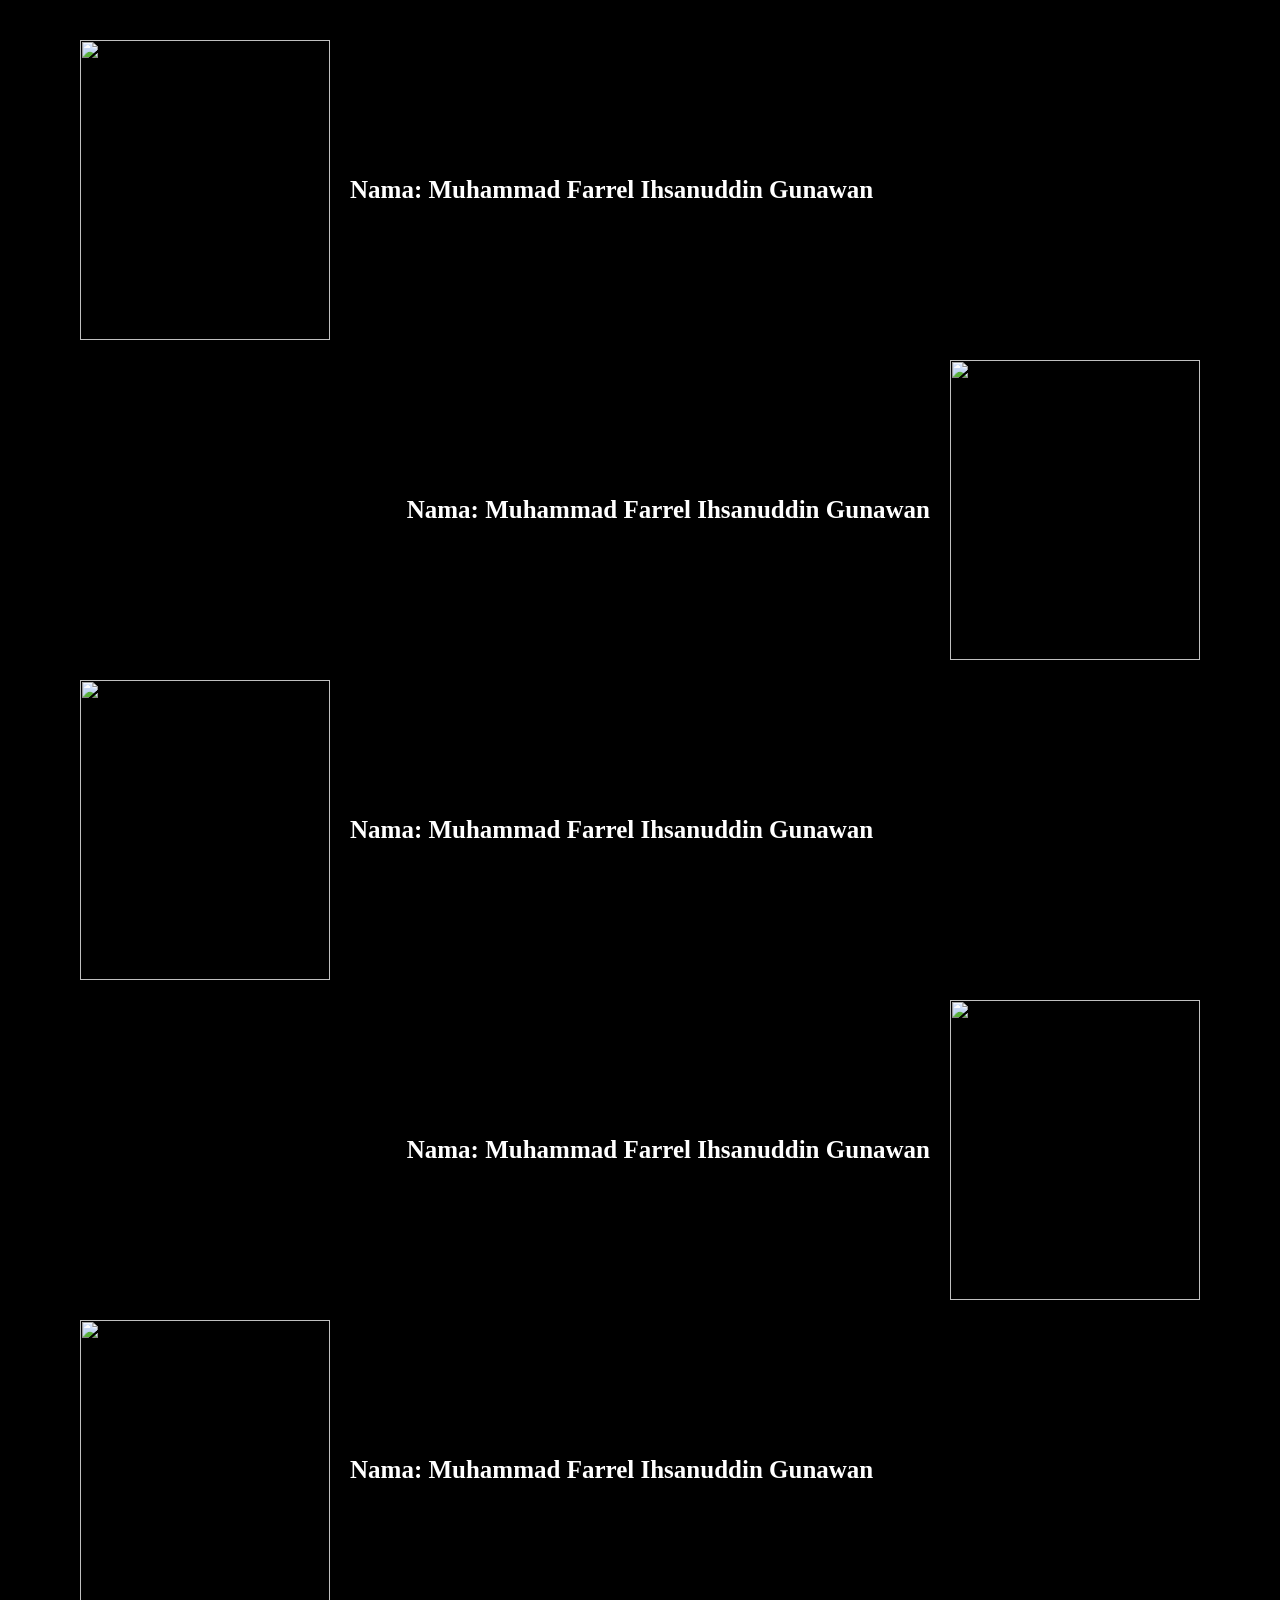
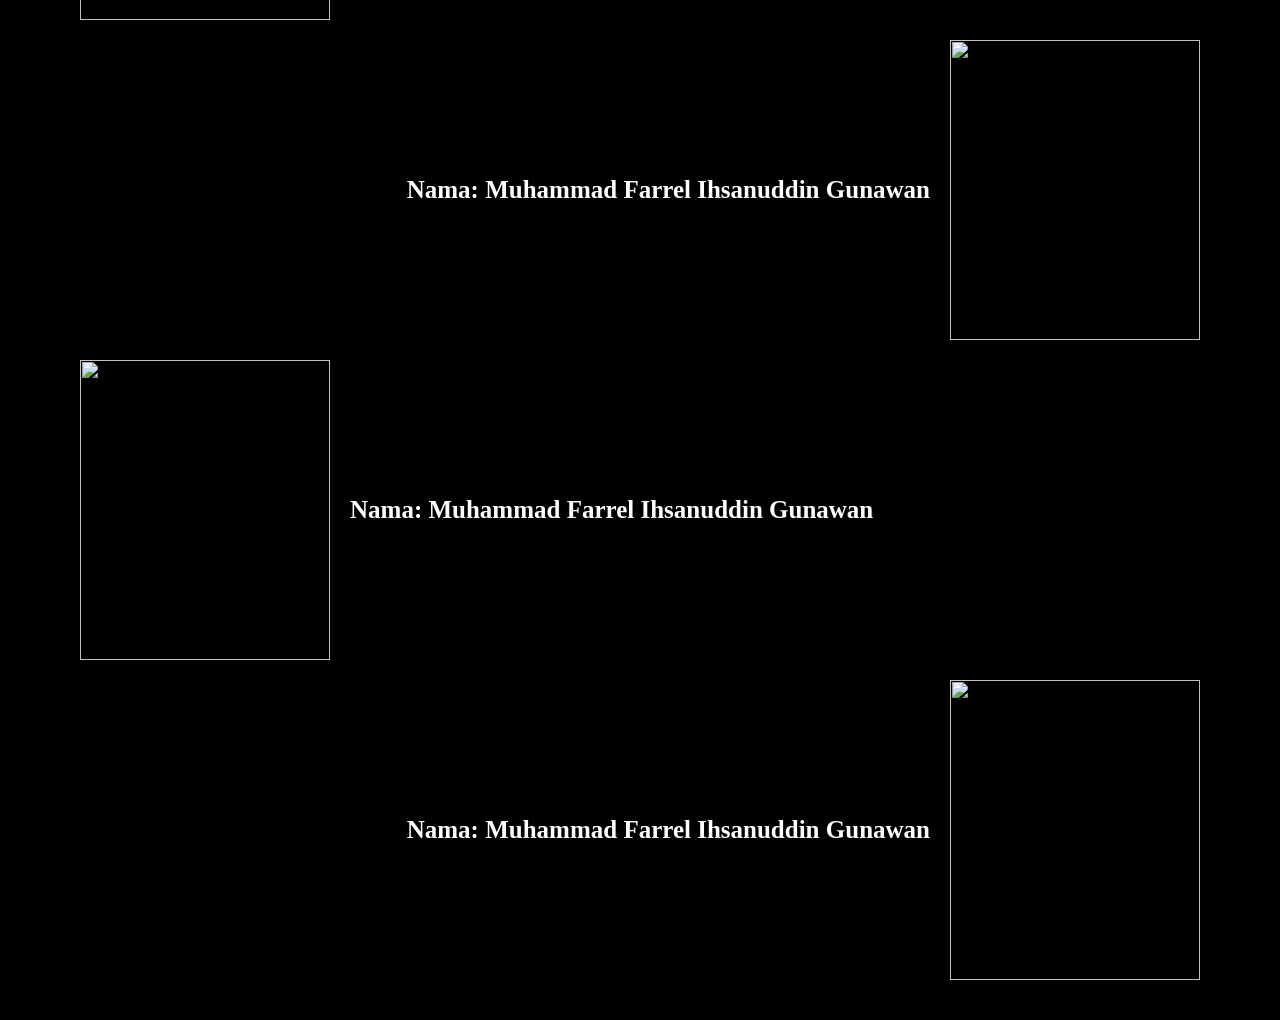
==== list nama.html @ 93ff6df2 "Add files via upload" ====
<!DOCTYPE html>
<html lang="en">
<head>
    <meta charset="UTF-8">
    <meta name="viewport" content="width=device-width, initial-scale=1.0">
    <title>Document</title>
<style>
    *{
        box-sizing: border-box;
    }
    body{
        width: 100%;
        max-width: 1200px;
        margin: 0 auto;
        padding: 20px;
        box-sizing: border-box;
        background-color: black;
    }
    div{
        color: white;
    }
    .container{
        display: flex;
        align-items: center;
        gap: 20px;
        margin: 20px;
    }
    .container:nth-child(even){
        flex-direction: row-reverse;
    }
    .kiri{
        width: 250px;
        height: 300px;
        opacity: 0;
        transform: translateX(-100px);
        transition: 
                opacity 2s ease,
                transform 2s ease;
    }
    .container:nth-child(even).kiri{
        flex-direction: row-reverse;
        opacity: 0;
        transform: translateX(100px);
        transition: 
                opacity 2s ease,
                transform 2s ease;
    }
    .kiri.show{
        opacity: 1;
        transform: translateX(0);
    }
    .container h1{
        font-size: 25px;
        color: white;
        margin: 0;
        overflow-wrap: anywhere;
    }
    @media (max-width: 600px) {

    body{
        padding: 10px;
    }
    .container{
        gap: 12px;
        margin: 30px 0;
    }
    .kiri {
        max-width: 180px;
        max-height: 45px;
        width: 40vw;
        height: 40vw;
    }
    .container h1{
        font-size: 18px;
        line-height: 1.2;
    }
}
</style>
</head>
<body>
<div class="container">
    <img src="./Gua.png" class="kiri">
    <div>
        <h1>Nama: Muhammad Farrel Ihsanuddin Gunawan </h1>
    </div>
</div>
<div class="container">
    <img src="./Gua.png" class="kiri">
    <div>
        <h1>Nama: Muhammad Farrel Ihsanuddin Gunawan </h1>
    </div>
</div>
<div class="container">
    <img src="./Gua.png" class="kiri">
    <div>
        <h1>Nama: Muhammad Farrel Ihsanuddin Gunawan </h1>
    </div>
</div>
<div class="container">
    <img src="./Gua.png" class="kiri">
    <div>
        <h1>Nama: Muhammad Farrel Ihsanuddin Gunawan </h1>
    </div>
</div>
<div class="container">
    <img src="./Gua.png" class="kiri">
    <div>
        <h1>Nama: Muhammad Farrel Ihsanuddin Gunawan </h1>
    </div>
</div>
<div class="container">
    <img src="./Gua.png" class="kiri">
    <div>
        <h1>Nama: Muhammad Farrel Ihsanuddin Gunawan </h1>
    </div>
</div>
<div class="container">
    <img src="./Gua.png" class="kiri">
    <div>
        <h1>Nama: Muhammad Farrel Ihsanuddin Gunawan </h1>
    </div>
</div>
<div class="container">
    <img src="./Gua.png" class="kiri">
    <div>
        <h1>Nama: Muhammad Farrel Ihsanuddin Gunawan </h1>
    </div>
</div>

<script>
    const boxes = document.querySelectorAll(".kiri");

        const observer = new IntersectionObserver((entries) => {
            entries.forEach(entry => {
                if (entry.isIntersecting) {
                    entry.target.classList.add("show");
                }
            });
        }, {
            threshold: 0.2
        });

        boxes.forEach(box => {
            observer.observe(box);
        });
    
</script>
</body>
</html>
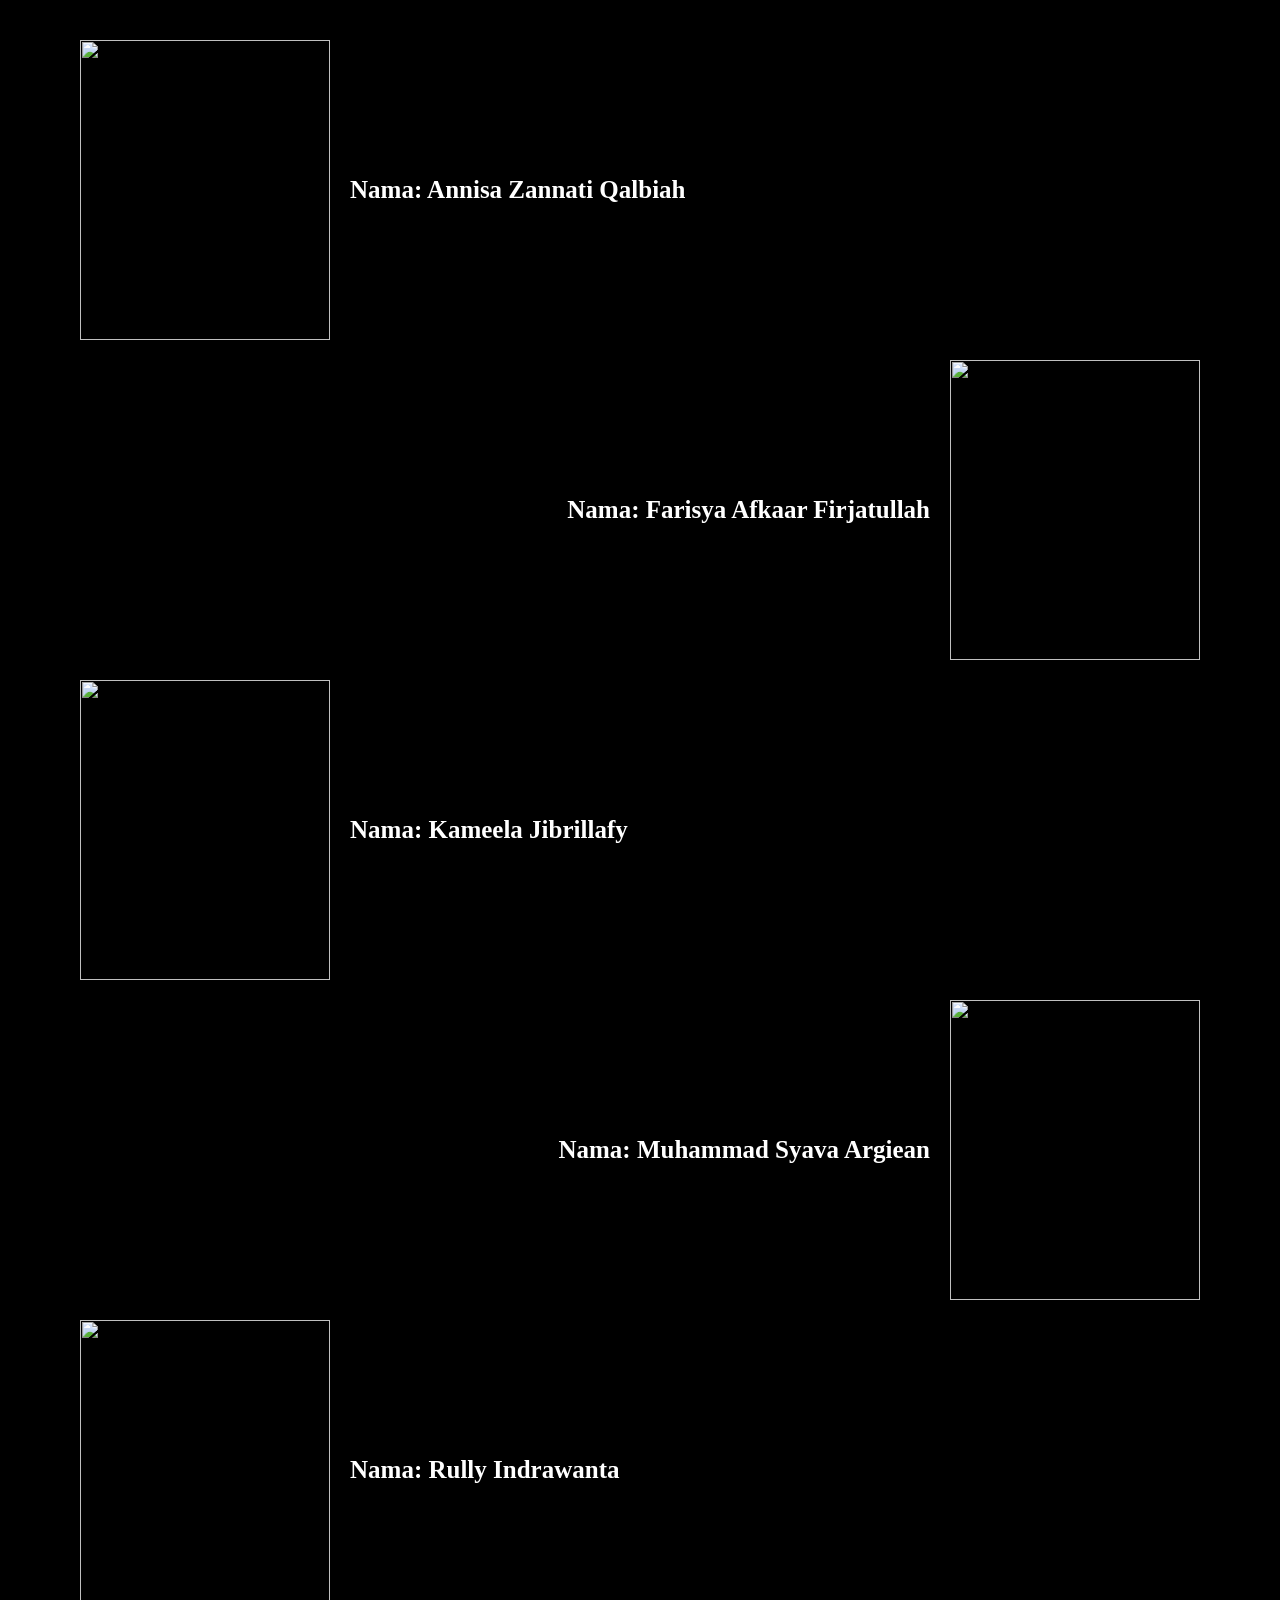
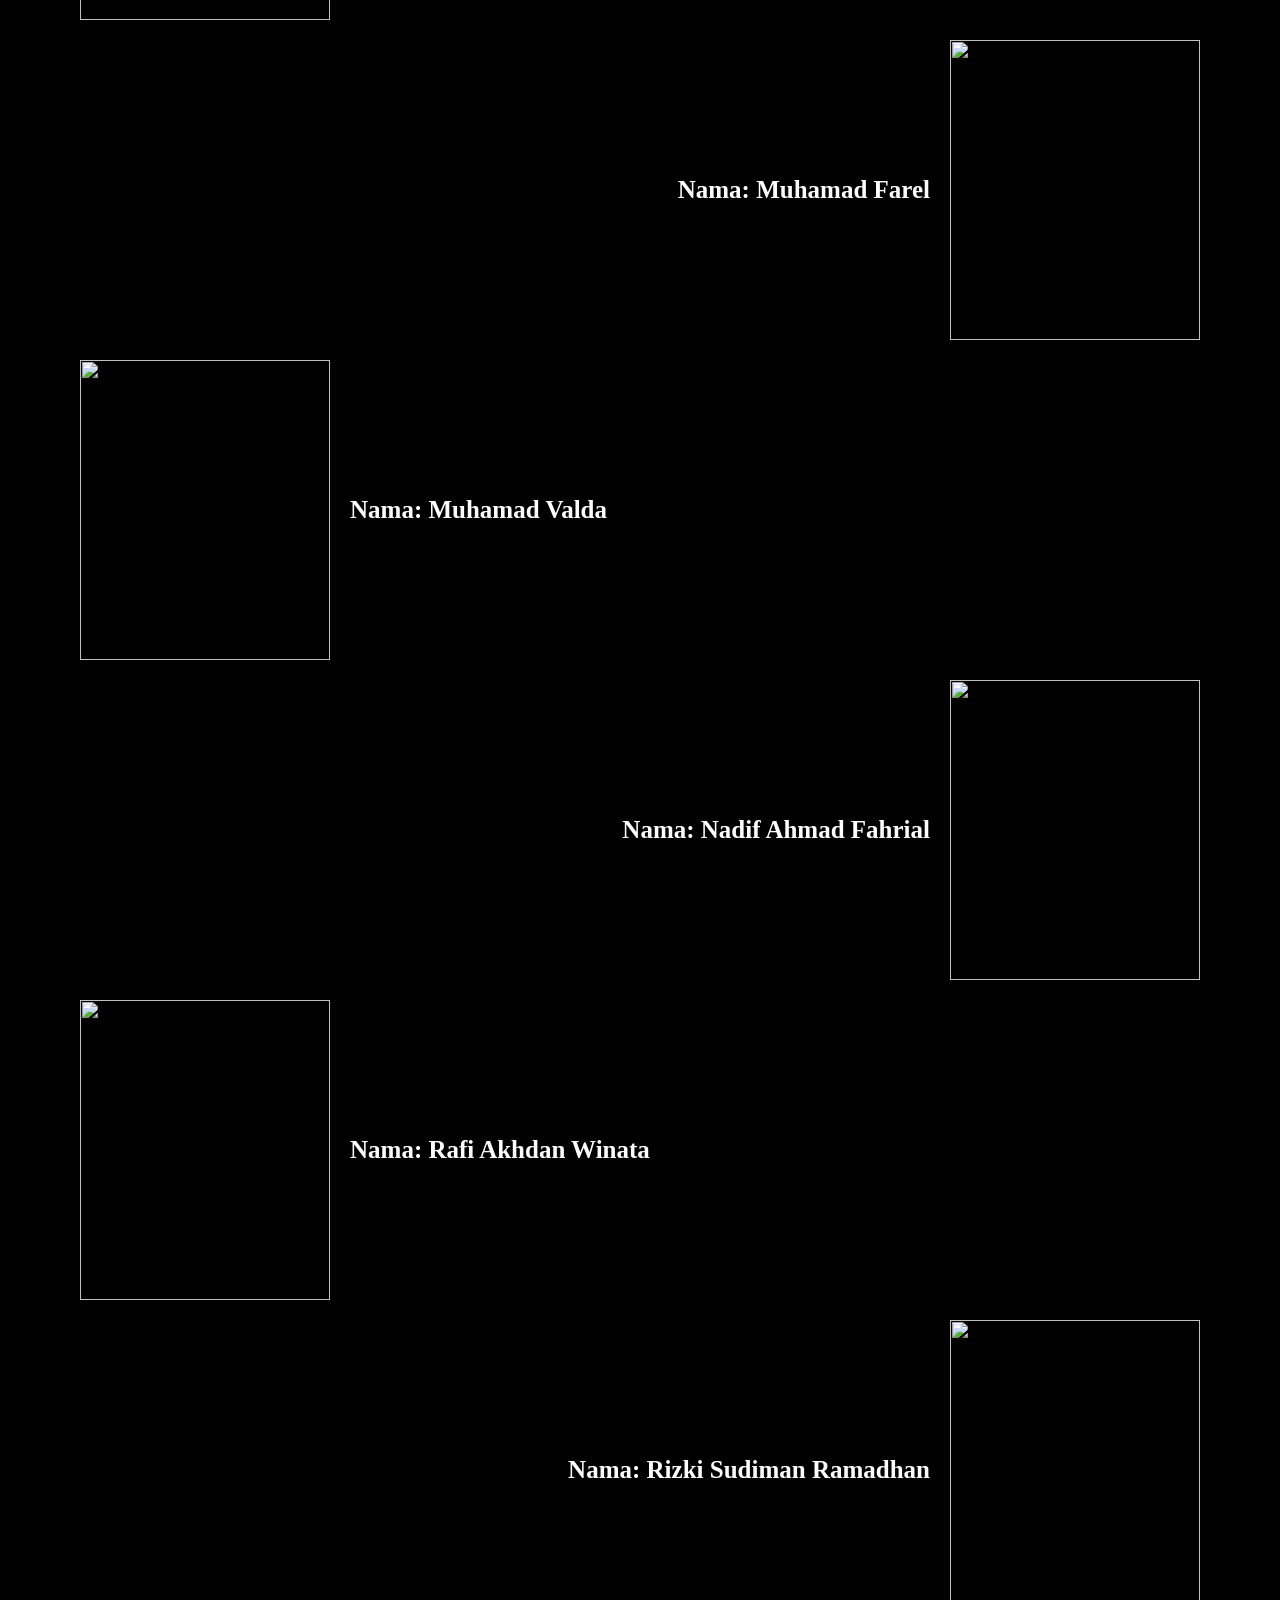
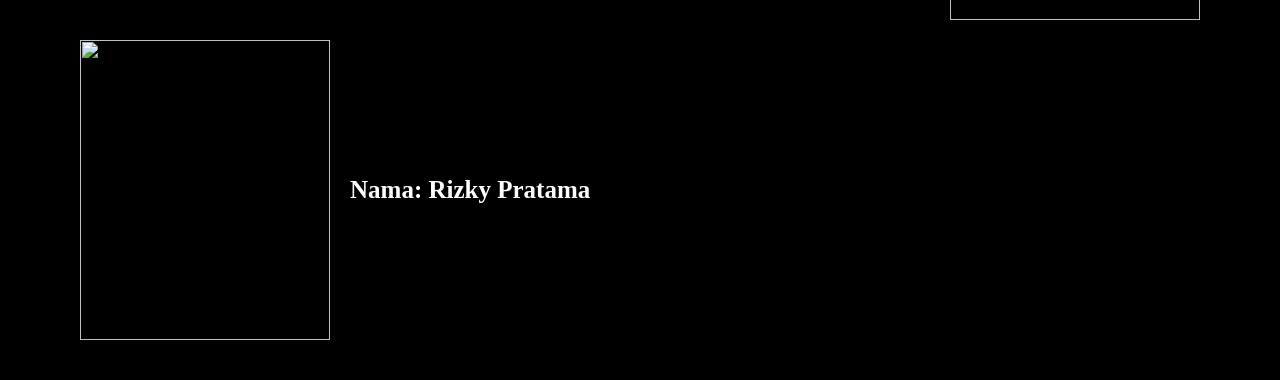
==== commit 8492669d: "Menambahkan mentor, nama, animasi tombol dan card angota dan mentor" ====
--- a/list nama.html
+++ b/list nama.html
@@ -81,49 +81,67 @@
 <div class="container">
     <img src="./Gua.png" class="kiri">
     <div>
-        <h1>Nama: Muhammad Farrel Ihsanuddin Gunawan </h1>
+        <h1>Nama: Annisa Zannati Qalbiah </h1>
     </div>
 </div>
 <div class="container">
     <img src="./Gua.png" class="kiri">
     <div>
-        <h1>Nama: Muhammad Farrel Ihsanuddin Gunawan </h1>
+        <h1>Nama: Farisya Afkaar Firjatullah </h1>
     </div>
 </div>
 <div class="container">
     <img src="./Gua.png" class="kiri">
     <div>
-        <h1>Nama: Muhammad Farrel Ihsanuddin Gunawan </h1>
+        <h1>Nama: Kameela Jibrillafy </h1>
     </div>
 </div>
 <div class="container">
     <img src="./Gua.png" class="kiri">
     <div>
-        <h1>Nama: Muhammad Farrel Ihsanuddin Gunawan </h1>
+        <h1>Nama: Muhammad Syava Argiean </h1>
     </div>
 </div>
 <div class="container">
     <img src="./Gua.png" class="kiri">
     <div>
-        <h1>Nama: Muhammad Farrel Ihsanuddin Gunawan </h1>
+        <h1>Nama: Rully Indrawanta </h1>
     </div>
 </div>
 <div class="container">
     <img src="./Gua.png" class="kiri">
     <div>
-        <h1>Nama: Muhammad Farrel Ihsanuddin Gunawan </h1>
+        <h1>Nama: Muhamad Farel </h1>
     </div>
 </div>
 <div class="container">
     <img src="./Gua.png" class="kiri">
     <div>
-        <h1>Nama: Muhammad Farrel Ihsanuddin Gunawan </h1>
+        <h1>Nama: Muhamad Valda</h1>
     </div>
 </div>
 <div class="container">
     <img src="./Gua.png" class="kiri">
     <div>
-        <h1>Nama: Muhammad Farrel Ihsanuddin Gunawan </h1>
+        <h1>Nama: Nadif Ahmad Fahrial </h1>
+    </div>
+</div>
+<div class="container">
+    <img src="./Gua.png" class="kiri">
+    <div>
+        <h1>Nama: Rafi Akhdan Winata </h1>
+    </div>
+</div>
+<div class="container">
+    <img src="./Gua.png" class="kiri">
+    <div>
+        <h1>Nama: Rizki Sudiman Ramadhan </h1>
+    </div>
+</div>
+<div class="container">
+    <img src="./Gua.png" class="kiri">
+    <div>
+        <h1>Nama: Rizky Pratama </h1>
     </div>
 </div>
 
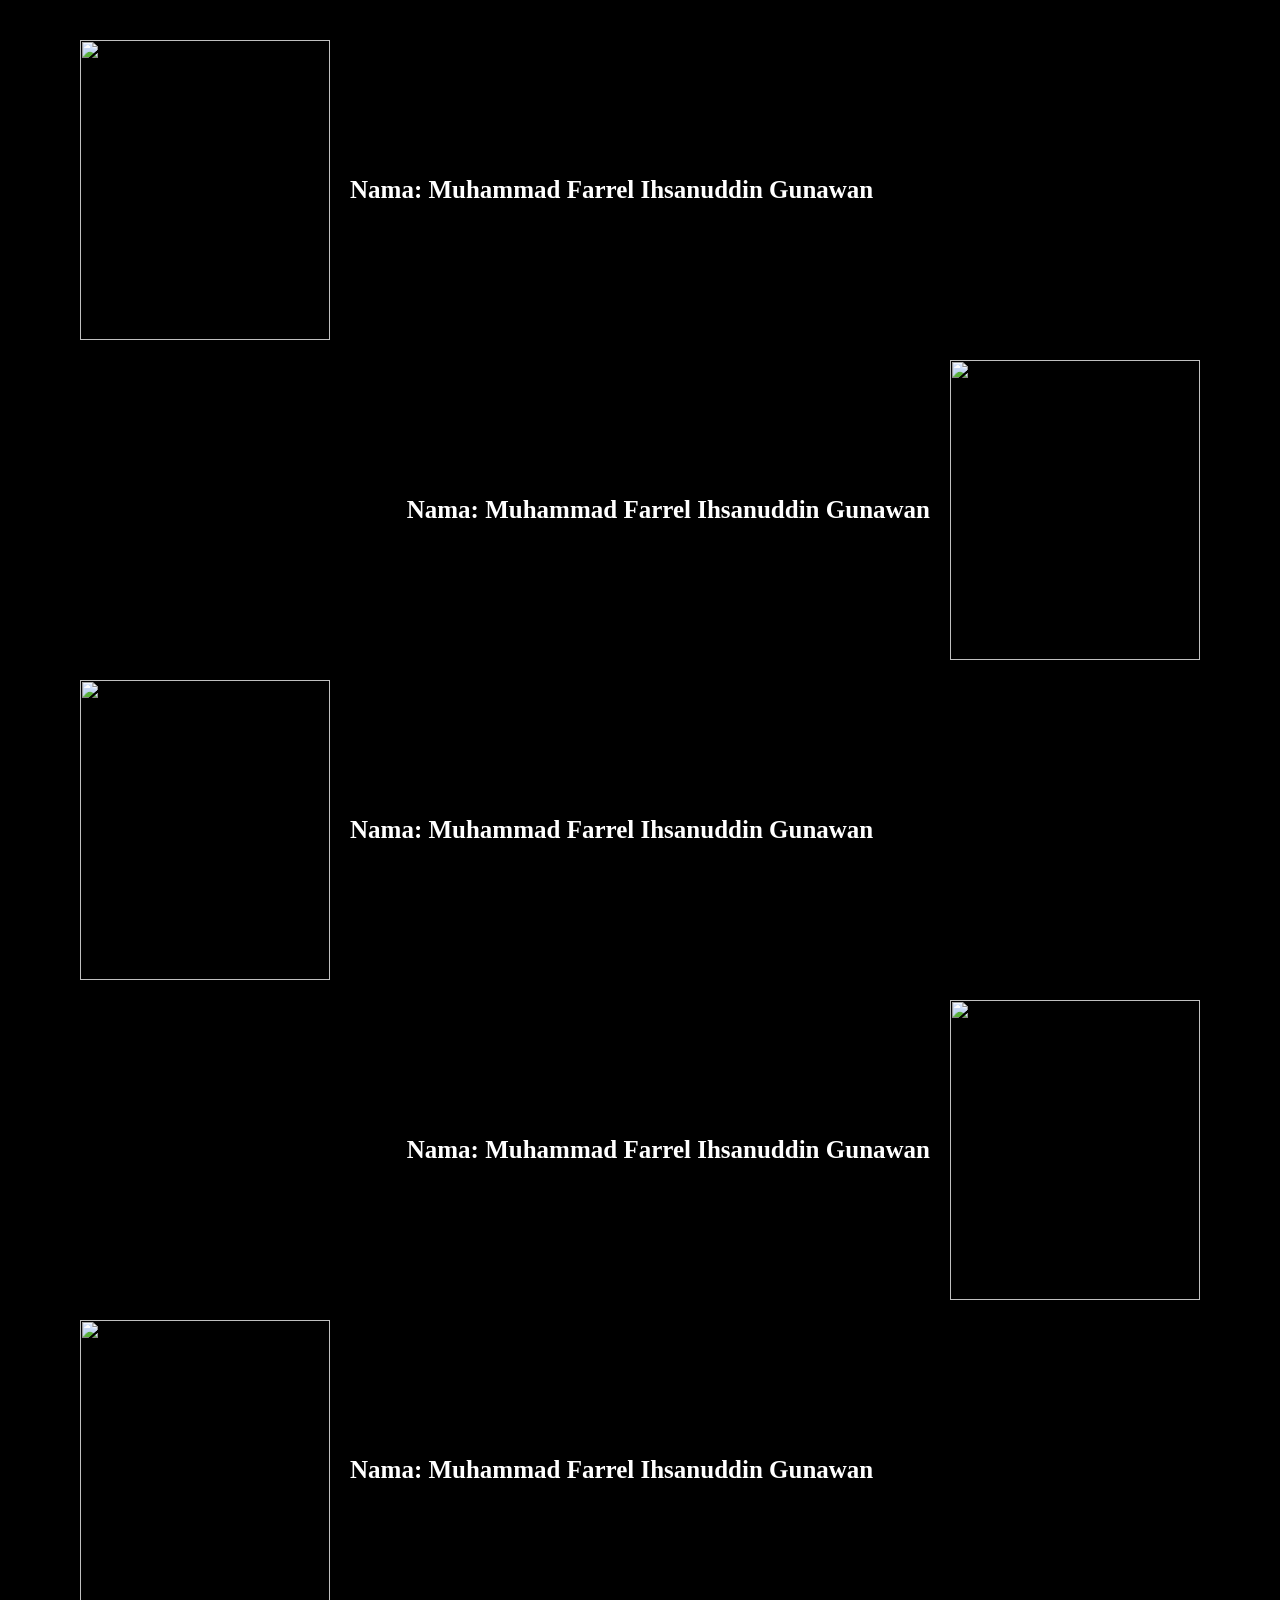
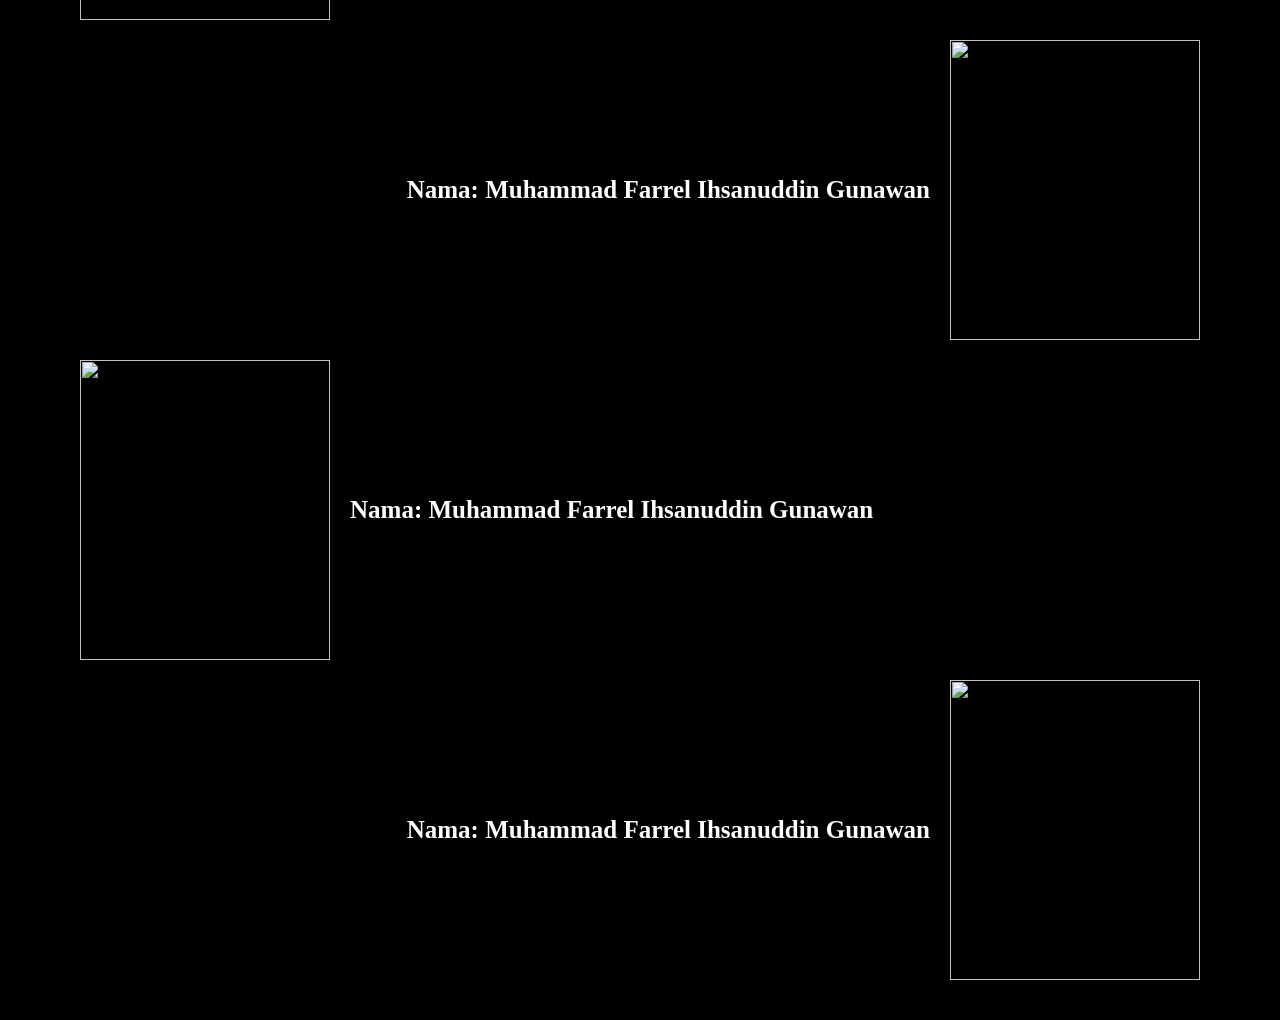
==== commit 4ccd5a3e: "Revert merge pull request salah" ====
--- a/list nama.html
+++ b/list nama.html
@@ -81,67 +81,49 @@
 <div class="container">
     <img src="./Gua.png" class="kiri">
     <div>
-        <h1>Nama: Annisa Zannati Qalbiah </h1>
+        <h1>Nama: Muhammad Farrel Ihsanuddin Gunawan </h1>
     </div>
 </div>
 <div class="container">
     <img src="./Gua.png" class="kiri">
     <div>
-        <h1>Nama: Farisya Afkaar Firjatullah </h1>
+        <h1>Nama: Muhammad Farrel Ihsanuddin Gunawan </h1>
     </div>
 </div>
 <div class="container">
     <img src="./Gua.png" class="kiri">
     <div>
-        <h1>Nama: Kameela Jibrillafy </h1>
+        <h1>Nama: Muhammad Farrel Ihsanuddin Gunawan </h1>
     </div>
 </div>
 <div class="container">
     <img src="./Gua.png" class="kiri">
     <div>
-        <h1>Nama: Muhammad Syava Argiean </h1>
+        <h1>Nama: Muhammad Farrel Ihsanuddin Gunawan </h1>
     </div>
 </div>
 <div class="container">
     <img src="./Gua.png" class="kiri">
     <div>
-        <h1>Nama: Rully Indrawanta </h1>
+        <h1>Nama: Muhammad Farrel Ihsanuddin Gunawan </h1>
     </div>
 </div>
 <div class="container">
     <img src="./Gua.png" class="kiri">
     <div>
-        <h1>Nama: Muhamad Farel </h1>
+        <h1>Nama: Muhammad Farrel Ihsanuddin Gunawan </h1>
     </div>
 </div>
 <div class="container">
     <img src="./Gua.png" class="kiri">
     <div>
-        <h1>Nama: Muhamad Valda</h1>
+        <h1>Nama: Muhammad Farrel Ihsanuddin Gunawan </h1>
     </div>
 </div>
 <div class="container">
     <img src="./Gua.png" class="kiri">
     <div>
-        <h1>Nama: Nadif Ahmad Fahrial </h1>
-    </div>
-</div>
-<div class="container">
-    <img src="./Gua.png" class="kiri">
-    <div>
-        <h1>Nama: Rafi Akhdan Winata </h1>
-    </div>
-</div>
-<div class="container">
-    <img src="./Gua.png" class="kiri">
-    <div>
-        <h1>Nama: Rizki Sudiman Ramadhan </h1>
-    </div>
-</div>
-<div class="container">
-    <img src="./Gua.png" class="kiri">
-    <div>
-        <h1>Nama: Rizky Pratama </h1>
+        <h1>Nama: Muhammad Farrel Ihsanuddin Gunawan </h1>
     </div>
 </div>
 
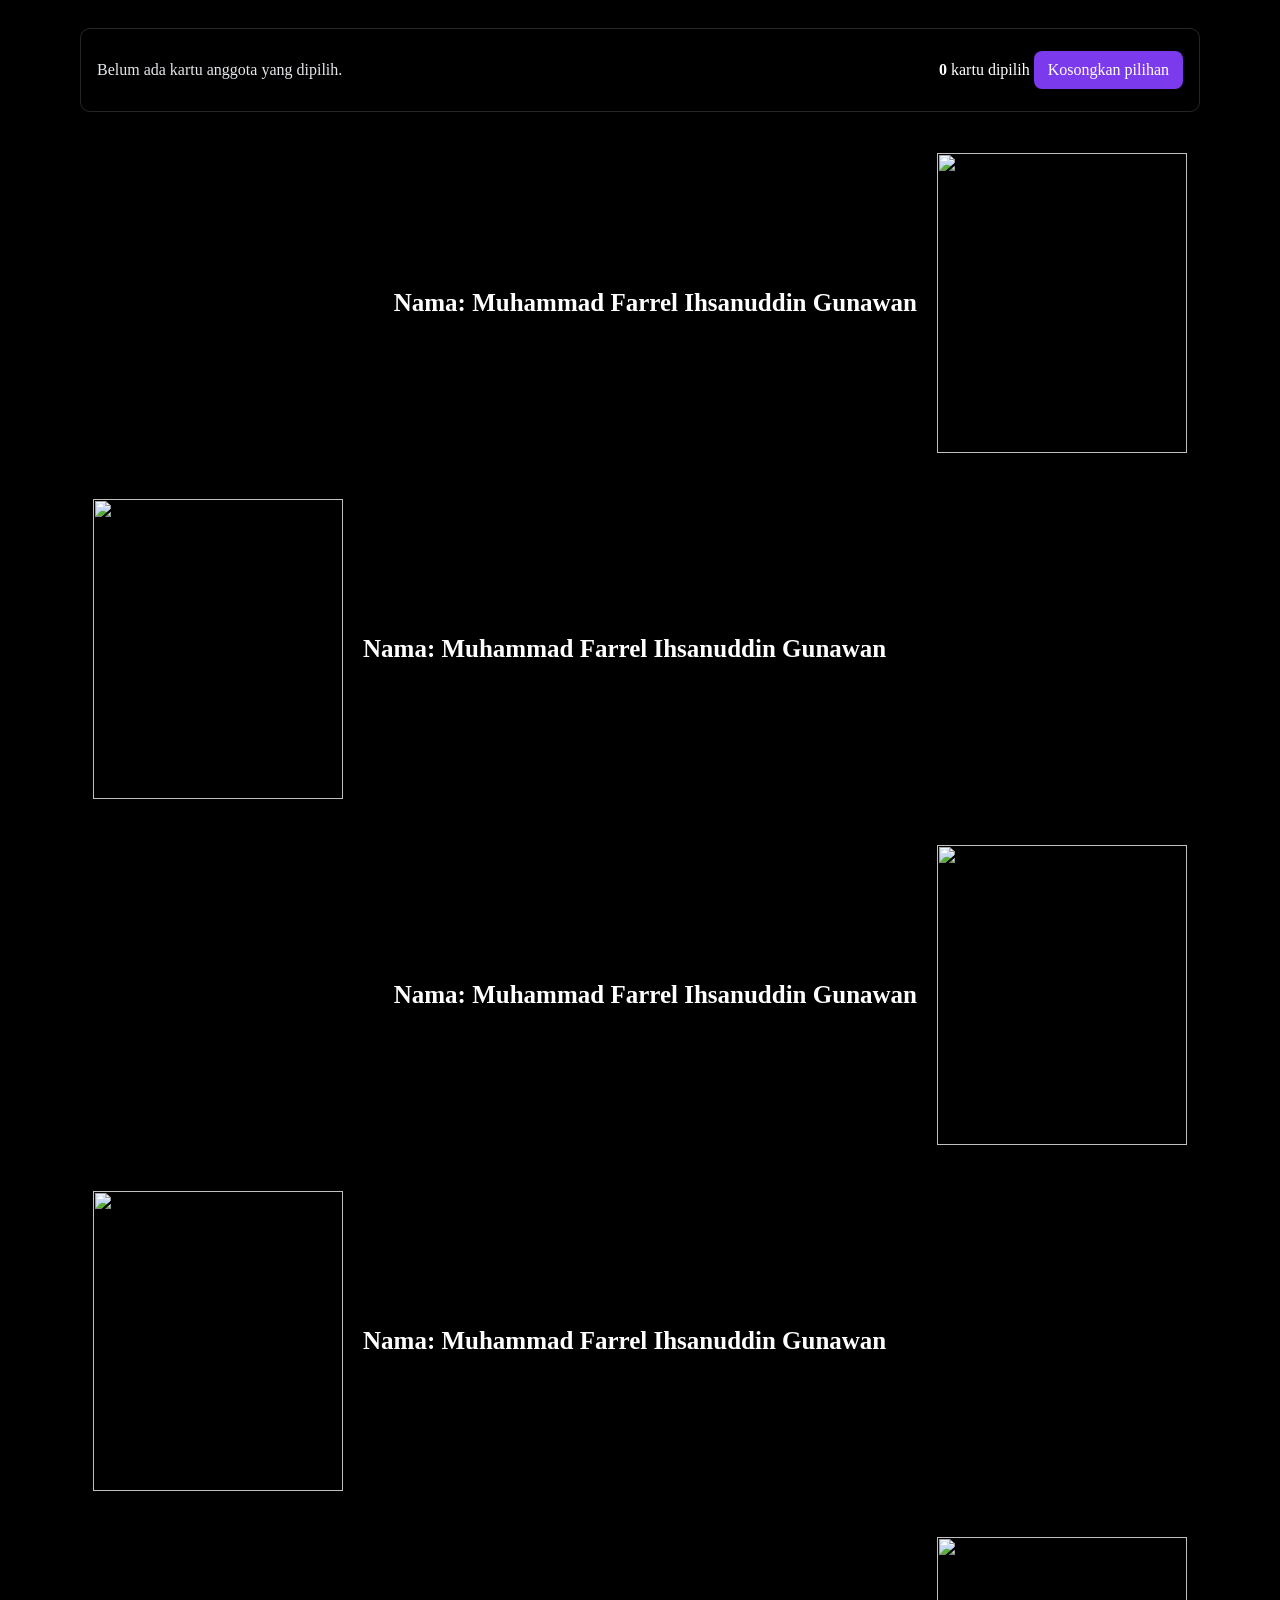
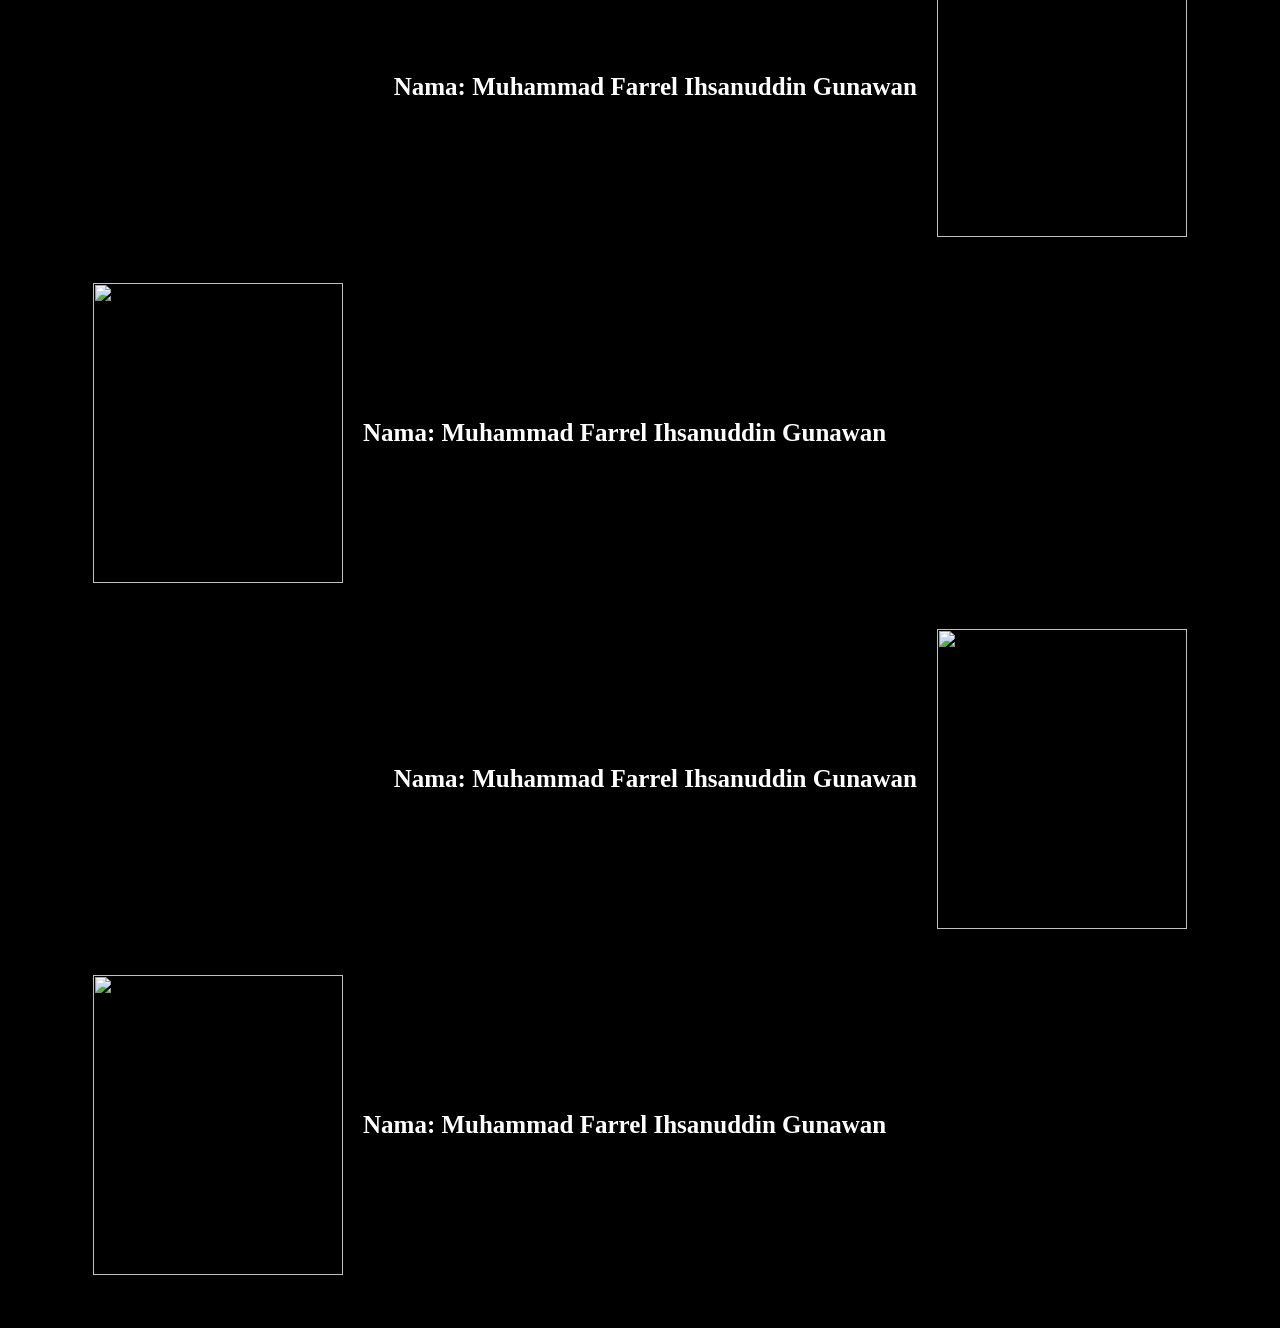
==== commit 9a131920: "Sync project files from workspace" ====
--- a/list nama.html
+++ b/list nama.html
@@ -1,149 +1,180 @@
-<!DOCTYPE html>
-<html lang="en">
-<head>
-    <meta charset="UTF-8">
-    <meta name="viewport" content="width=device-width, initial-scale=1.0">
-    <title>Document</title>
-<style>
-    *{
-        box-sizing: border-box;
-    }
-    body{
-        width: 100%;
-        max-width: 1200px;
-        margin: 0 auto;
-        padding: 20px;
-        box-sizing: border-box;
-        background-color: black;
-    }
-    div{
-        color: white;
-    }
-    .container{
-        display: flex;
-        align-items: center;
-        gap: 20px;
-        margin: 20px;
-    }
-    .container:nth-child(even){
-        flex-direction: row-reverse;
-    }
-    .kiri{
-        width: 250px;
-        height: 300px;
-        opacity: 0;
-        transform: translateX(-100px);
-        transition: 
-                opacity 2s ease,
-                transform 2s ease;
-    }
-    .container:nth-child(even).kiri{
-        flex-direction: row-reverse;
-        opacity: 0;
-        transform: translateX(100px);
-        transition: 
-                opacity 2s ease,
-                transform 2s ease;
-    }
-    .kiri.show{
-        opacity: 1;
-        transform: translateX(0);
-    }
-    .container h1{
-        font-size: 25px;
-        color: white;
-        margin: 0;
-        overflow-wrap: anywhere;
-    }
-    @media (max-width: 600px) {
-
-    body{
-        padding: 10px;
-    }
-    .container{
-        gap: 12px;
-        margin: 30px 0;
-    }
-    .kiri {
-        max-width: 180px;
-        max-height: 45px;
-        width: 40vw;
-        height: 40vw;
-    }
-    .container h1{
-        font-size: 18px;
-        line-height: 1.2;
-    }
-}
-</style>
-</head>
-<body>
-<div class="container">
-    <img src="./Gua.png" class="kiri">
-    <div>
-        <h1>Nama: Muhammad Farrel Ihsanuddin Gunawan </h1>
-    </div>
-</div>
-<div class="container">
-    <img src="./Gua.png" class="kiri">
-    <div>
-        <h1>Nama: Muhammad Farrel Ihsanuddin Gunawan </h1>
-    </div>
-</div>
-<div class="container">
-    <img src="./Gua.png" class="kiri">
-    <div>
-        <h1>Nama: Muhammad Farrel Ihsanuddin Gunawan </h1>
-    </div>
-</div>
-<div class="container">
-    <img src="./Gua.png" class="kiri">
-    <div>
-        <h1>Nama: Muhammad Farrel Ihsanuddin Gunawan </h1>
-    </div>
-</div>
-<div class="container">
-    <img src="./Gua.png" class="kiri">
-    <div>
-        <h1>Nama: Muhammad Farrel Ihsanuddin Gunawan </h1>
-    </div>
-</div>
-<div class="container">
-    <img src="./Gua.png" class="kiri">
-    <div>
-        <h1>Nama: Muhammad Farrel Ihsanuddin Gunawan </h1>
-    </div>
-</div>
-<div class="container">
-    <img src="./Gua.png" class="kiri">
-    <div>
-        <h1>Nama: Muhammad Farrel Ihsanuddin Gunawan </h1>
-    </div>
-</div>
-<div class="container">
-    <img src="./Gua.png" class="kiri">
-    <div>
-        <h1>Nama: Muhammad Farrel Ihsanuddin Gunawan </h1>
-    </div>
-</div>
-
-<script>
-    const boxes = document.querySelectorAll(".kiri");
-
-        const observer = new IntersectionObserver((entries) => {
-            entries.forEach(entry => {
-                if (entry.isIntersecting) {
-                    entry.target.classList.add("show");
-                }
-            });
-        }, {
-            threshold: 0.2
-        });
-
-        boxes.forEach(box => {
-            observer.observe(box);
-        });
-    
-</script>
-</body>
+<!DOCTYPE html>
+<html lang="en">
+<head>
+    <meta charset="UTF-8">
+    <meta name="viewport" content="width=device-width, initial-scale=1.0">
+    <title>Document</title>
+<style>
+    *{
+        box-sizing: border-box;
+    }
+    body{
+        width: 100%;
+        max-width: 1200px;
+        margin: 0 auto;
+        padding: 20px;
+        box-sizing: border-box;
+        background-color: black;
+    }
+    div{
+        color: white;
+    }
+    .container{
+        display: flex;
+        align-items: center;
+        gap: 20px;
+        margin: 20px;
+        padding: 12px;
+        border: 1px solid transparent;
+        border-radius: 12px;
+        cursor: pointer;
+        transition: background-color 0.2s ease, border-color 0.2s ease;
+    }
+    .container:focus-visible{
+        outline: 3px solid #c084fc;
+        outline-offset: 3px;
+    }
+    .container.selected{
+        border-color: #c084fc;
+        background: rgba(124, 58, 237, 0.2);
+    }
+    .selection-toolbar{
+        display: flex;
+        justify-content: space-between;
+        align-items: center;
+        gap: 16px;
+        margin: 8px 20px 28px;
+        padding: 16px;
+        border: 1px solid rgba(255,255,255,0.15);
+        border-radius: 10px;
+        color: #e5e7eb;
+    }
+    .selection-toolbar button{
+        padding: 10px 14px;
+        border: 0;
+        border-radius: 8px;
+        background: #7c3aed;
+        color: white;
+        font: inherit;
+        cursor: pointer;
+    }
+    .selection-toolbar button:hover{
+        background: #9333ea;
+    }
+    .container:nth-child(even){
+        flex-direction: row-reverse;
+    }
+    .kiri{
+        width: 250px;
+        height: 300px;
+        opacity: 0;
+        transform: translateX(-100px);
+        transition: 
+                opacity 2s ease,
+                transform 2s ease;
+    }
+    .container:nth-child(even).kiri{
+        flex-direction: row-reverse;
+        opacity: 0;
+        transform: translateX(100px);
+        transition: 
+                opacity 2s ease,
+                transform 2s ease;
+    }
+    .kiri.show{
+        opacity: 1;
+        transform: translateX(0);
+    }
+    .container h1{
+        font-size: 25px;
+        color: white;
+        margin: 0;
+        overflow-wrap: anywhere;
+    }
+    @media (max-width: 600px) {
+
+    body{
+        padding: 10px;
+    }
+    .container{
+        gap: 12px;
+        margin: 30px 0;
+    }
+    .selection-toolbar{
+        align-items: flex-start;
+        flex-direction: column;
+        margin: 8px 0 24px;
+    }
+    .kiri {
+        max-width: 180px;
+        max-height: 45px;
+        width: 40vw;
+        height: 40vw;
+    }
+    .container h1{
+        font-size: 18px;
+        line-height: 1.2;
+    }
+}
+</style>
+<script src="script.js" defer></script>
+</head>
+<body>
+<div class="selection-toolbar">
+    <p id="selection-status" aria-live="polite">Belum ada kartu anggota yang dipilih.</p>
+    <div>
+        <strong id="selected-count">0</strong> kartu dipilih
+        <button id="clear-selection" type="button">Kosongkan pilihan</button>
+    </div>
+</div>
+<div class="container">
+    <img src="./Gua.png" class="kiri">
+    <div>
+        <h1>Nama: Muhammad Farrel Ihsanuddin Gunawan </h1>
+    </div>
+</div>
+<div class="container">
+    <img src="./Gua.png" class="kiri">
+    <div>
+        <h1>Nama: Muhammad Farrel Ihsanuddin Gunawan </h1>
+    </div>
+</div>
+<div class="container">
+    <img src="./Gua.png" class="kiri">
+    <div>
+        <h1>Nama: Muhammad Farrel Ihsanuddin Gunawan </h1>
+    </div>
+</div>
+<div class="container">
+    <img src="./Gua.png" class="kiri">
+    <div>
+        <h1>Nama: Muhammad Farrel Ihsanuddin Gunawan </h1>
+    </div>
+</div>
+<div class="container">
+    <img src="./Gua.png" class="kiri">
+    <div>
+        <h1>Nama: Muhammad Farrel Ihsanuddin Gunawan </h1>
+    </div>
+</div>
+<div class="container">
+    <img src="./Gua.png" class="kiri">
+    <div>
+        <h1>Nama: Muhammad Farrel Ihsanuddin Gunawan </h1>
+    </div>
+</div>
+<div class="container">
+    <img src="./Gua.png" class="kiri">
+    <div>
+        <h1>Nama: Muhammad Farrel Ihsanuddin Gunawan </h1>
+    </div>
+</div>
+<div class="container">
+    <img src="./Gua.png" class="kiri">
+    <div>
+        <h1>Nama: Muhammad Farrel Ihsanuddin Gunawan </h1>
+    </div>
+</div>
+
+</body>
 </html>
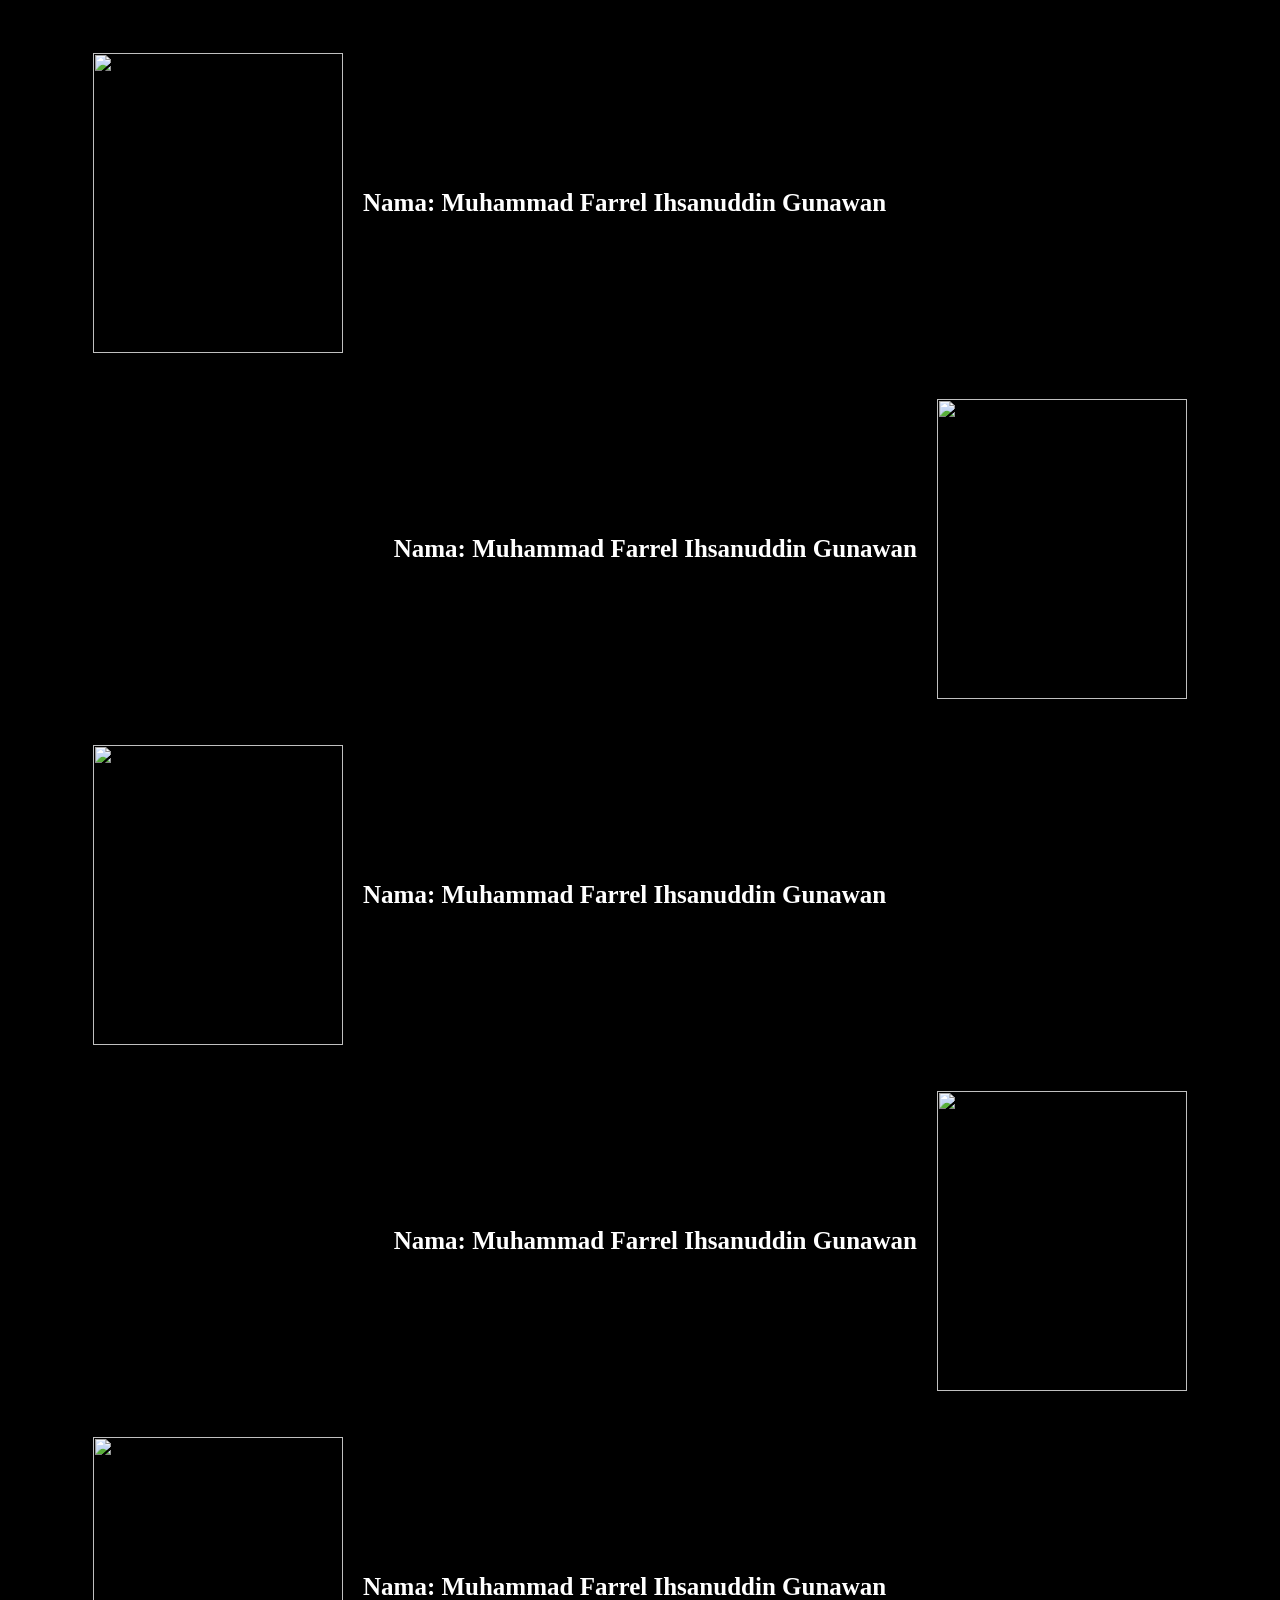
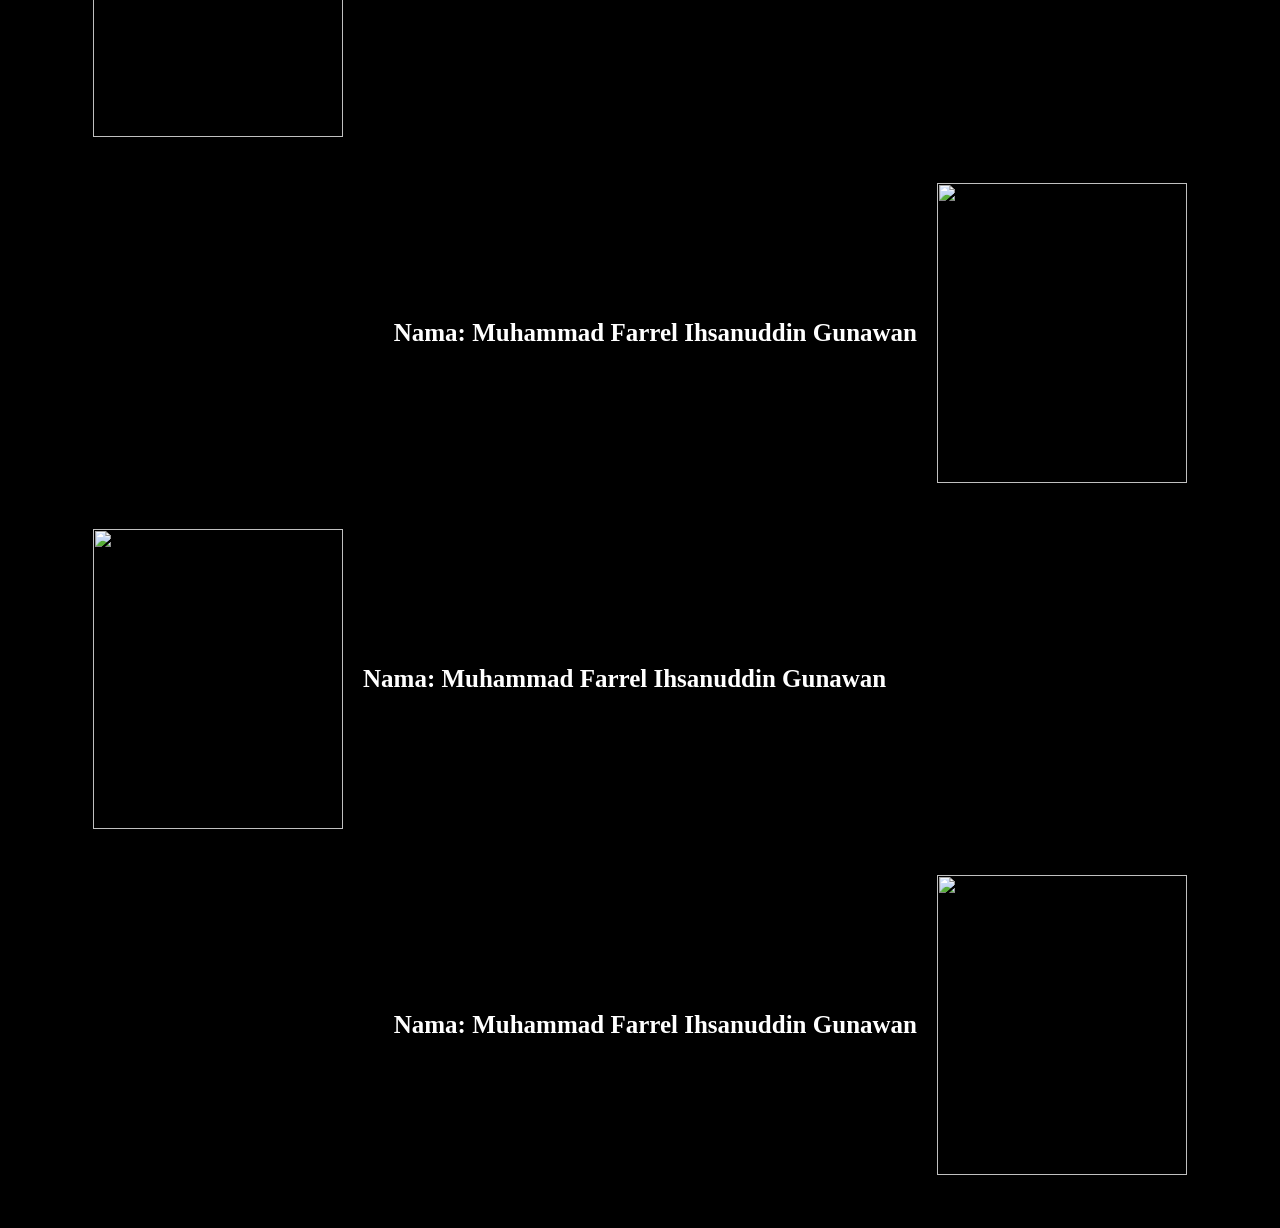
==== commit 72196d63: "Remove member card selection feature" ====
--- a/list nama.html
+++ b/list nama.html
@@ -1,9 +1,18 @@
 <!DOCTYPE html>
-<html lang="en">
+<html lang="id" data-theme="dark">
 <head>
     <meta charset="UTF-8">
     <meta name="viewport" content="width=device-width, initial-scale=1.0">
     <title>Document</title>
+<script>
+    try {
+        const savedTheme = localStorage.getItem("kelompok1-theme");
+        if (savedTheme === "light" || savedTheme === "dark") {
+            document.documentElement.dataset.theme = savedTheme;
+        }
+    } catch {
+    }
+</script>
 <style>
     *{
         box-sizing: border-box;
@@ -27,39 +36,6 @@
         padding: 12px;
         border: 1px solid transparent;
         border-radius: 12px;
-        cursor: pointer;
-        transition: background-color 0.2s ease, border-color 0.2s ease;
-    }
-    .container:focus-visible{
-        outline: 3px solid #c084fc;
-        outline-offset: 3px;
-    }
-    .container.selected{
-        border-color: #c084fc;
-        background: rgba(124, 58, 237, 0.2);
-    }
-    .selection-toolbar{
-        display: flex;
-        justify-content: space-between;
-        align-items: center;
-        gap: 16px;
-        margin: 8px 20px 28px;
-        padding: 16px;
-        border: 1px solid rgba(255,255,255,0.15);
-        border-radius: 10px;
-        color: #e5e7eb;
-    }
-    .selection-toolbar button{
-        padding: 10px 14px;
-        border: 0;
-        border-radius: 8px;
-        background: #7c3aed;
-        color: white;
-        font: inherit;
-        cursor: pointer;
-    }
-    .selection-toolbar button:hover{
-        background: #9333ea;
     }
     .container:nth-child(even){
         flex-direction: row-reverse;
@@ -91,6 +67,13 @@
         margin: 0;
         overflow-wrap: anywhere;
     }
+    html[data-theme="light"] body{
+        background-color: #f6f2f8;
+    }
+    html[data-theme="light"] div,
+    html[data-theme="light"] .container h1{
+        color: #302a38;
+    }
     @media (max-width: 600px) {
 
     body{
@@ -99,11 +82,6 @@
     .container{
         gap: 12px;
         margin: 30px 0;
-    }
-    .selection-toolbar{
-        align-items: flex-start;
-        flex-direction: column;
-        margin: 8px 0 24px;
     }
     .kiri {
         max-width: 180px;
@@ -120,13 +98,6 @@
 <script src="script.js" defer></script>
 </head>
 <body>
-<div class="selection-toolbar">
-    <p id="selection-status" aria-live="polite">Belum ada kartu anggota yang dipilih.</p>
-    <div>
-        <strong id="selected-count">0</strong> kartu dipilih
-        <button id="clear-selection" type="button">Kosongkan pilihan</button>
-    </div>
-</div>
 <div class="container">
     <img src="./Gua.png" class="kiri">
     <div>
